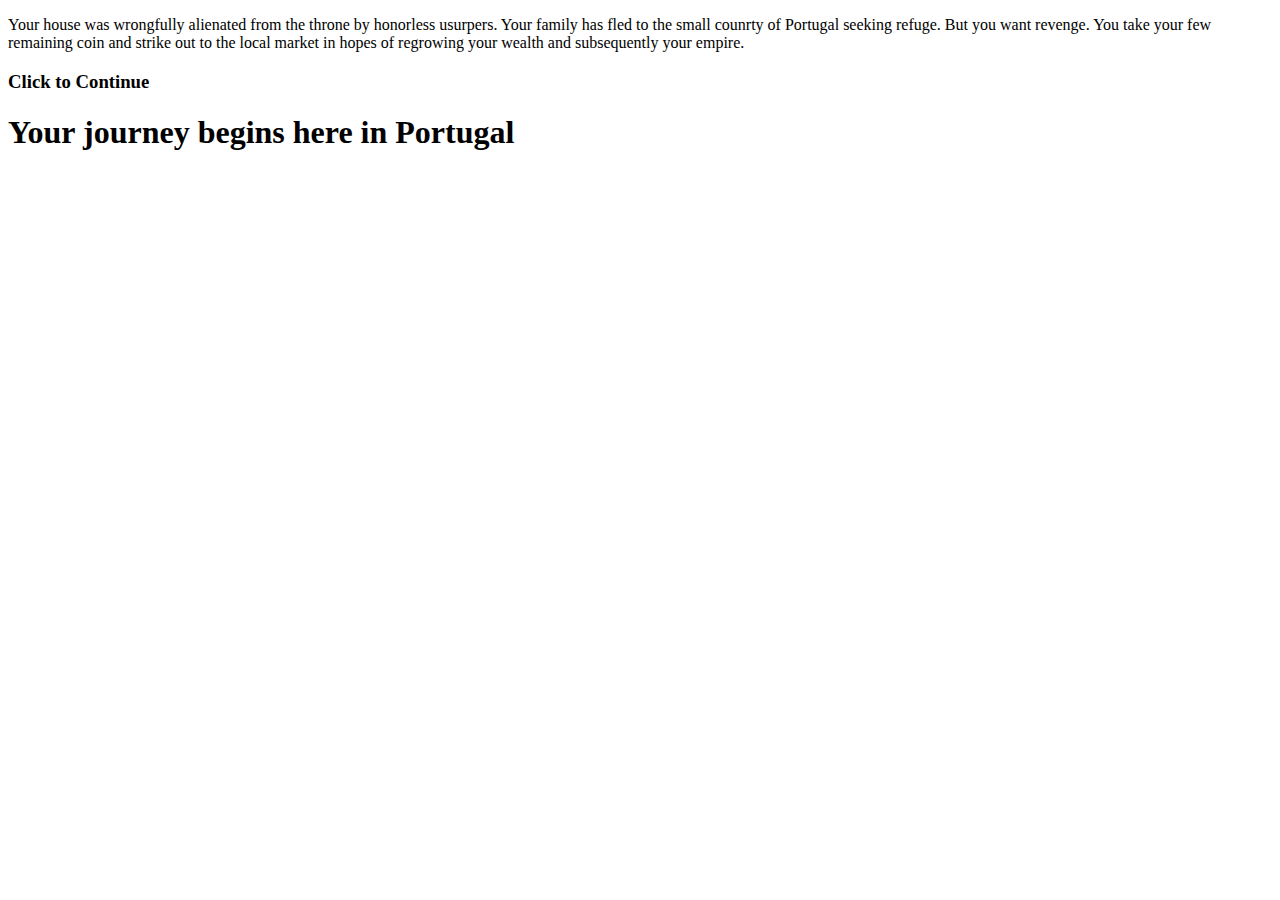
==== Game/Portugal/portugal.html @ 896a2bbe "updated Portugal files" ====
<!DOCTYPE html>
<html>
<head>
    <meta charset="utf-8" />
    <meta http-equiv="X-UA-Compatible" content="IE=edge">
    <title>Europa</title>
    <meta name="viewport" content="width=device-width, initial-scale=1">
    <link href="https://fonts.googleapis.com/css?family=Tangerine" rel="stylesheet">
    <link rel="stylesheet" type="text/css" media="screen" href="portugal_styles.css" />
    <!-- <script src="main.js"></script> -->
    <!--knight helmet attribution link: <a href="http://getdrawings.com/knight-helmet-silhouette">Knight Helmet Silhouette</a>-->
    <!--code for inserting knight helmet: <a href="http://getdrawings.com/knight-helmet-silhouette" title="Knight Helmet Silhouette"><img src="http://getdrawings.com/img/knight-helmet-silhouette-3.png" width="350" /></a>-->
    <!--horse and wagon attribution link: <a href="http://getdrawings.com/horse-and-wagon-silhouette">Horse And Wagon Silhouette</a>-->
    <!--code for inserting horse and wagon: <a href="http://getdrawings.com/horse-and-wagon-silhouette" title="Horse And Wagon Silhouette"><img src="http://getdrawings.com/img/horse-and-wagon-silhouette-7.png" width="350" /></a>-->
</head>
<body>
    <div id="container" class="intro_container">
        <div id="intro">
            <p id="intro_text"> Your house was wrongfully alienated from the throne by honorless usurpers. Your family has fled to the small counrty of Portugal seeking refuge. But you want revenge. You take your few remaining coin and strike out to the local market in hopes of regrowing your wealth and subsequently your empire.</p>
            <h3 id="cc">Click to Continue</h3>
            <script src="Javascript/portugal.js"></script>
        </div>
        <div class="enterPor hide">
            <h1 class="begPor">Your journey begins here in Portugal</h1>
        </div>
    </div>
</body>
</html>
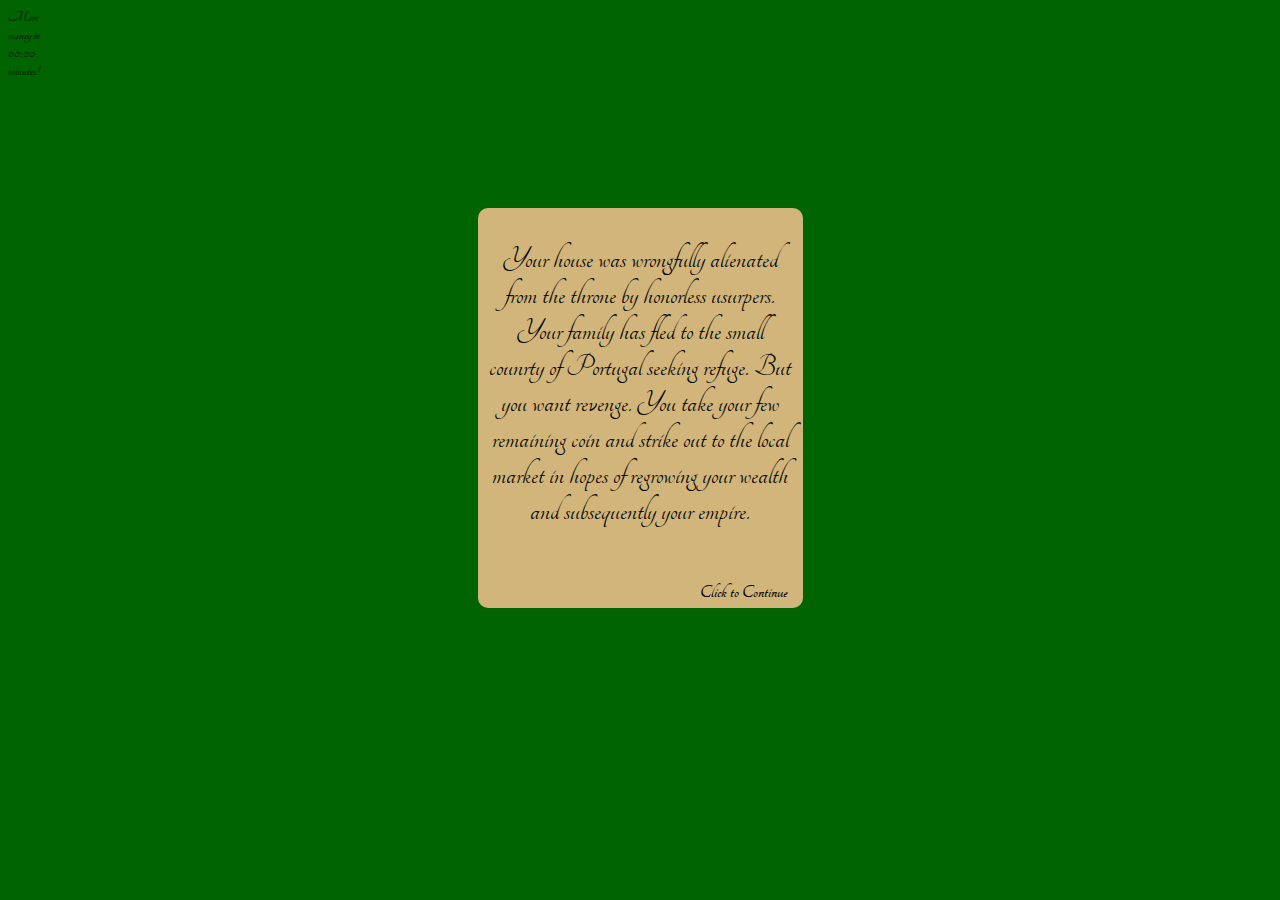
==== commit 7fa64fc6: "Redid file names" ====
--- a/Game/Portugal/portugal.html
+++ b/Game/Portugal/portugal.html
@@ -15,6 +15,8 @@
 </head>
 <body>
     <div id="container" class="intro_container">
+        <script src="Javascript/timer.js"></script>
+        <div>More money in <span id="time">00:00</span> minutes!</div>
         <div id="intro">
             <p id="intro_text"> Your house was wrongfully alienated from the throne by honorless usurpers. Your family has fled to the small counrty of Portugal seeking refuge. But you want revenge. You take your few remaining coin and strike out to the local market in hopes of regrowing your wealth and subsequently your empire.</p>
             <h3 id="cc">Click to Continue</h3>
@@ -22,7 +24,9 @@
         </div>
         <div class="enterPor hide">
             <h1 class="begPor">Your journey begins here in Portugal</h1>
+            <img id="first" class="hide" src="../../img/Countries/Portugal/PortugalProv.jpg">
         </div>
     </div>
+    <div id="box" class="hide"> </div>
 </body>
 </html>--- a/Game/Portugal/portugal_styles.css
+++ b/Game/Portugal/portugal_styles.css
@@ -0,0 +1,54 @@
+body {
+    background-image: url(../../img/EuropaMapa.jpg);
+    background-color: darkgreen;
+    font-family: 'Tangerine', cursive;
+}
+
+#container {
+    display: grid;
+    grid-template-columns: 40px auto 325px auto 40px;
+    grid-template-rows: 200px 400px auto;
+}
+
+.hide {
+    display: none;
+}
+
+#intro {
+    grid-column: 3;
+    grid-row: 2;
+    text-align: center;
+    background-color: #d1b57b;
+    -webkit-border-radius: 10px;
+    -moz-border-radius: 10px;
+    border-radius: 10px;
+}
+
+#intro_text {
+    font-size: 25pt;
+    padding-right: 10px;
+    padding-left: 10px;
+}
+
+#cc {
+    float: right;
+    padding-right: 15px;
+}
+
+.enterPor {
+    grid-column: 3;
+    grid-row: 1;
+    margin: 120px auto 0px auto;
+}
+
+#box {
+    border: red 4px solid;
+    height: 105px;
+    width: 77px;
+    margin-left: 287px;
+    margin-top: 48px
+ }
+
+ #first {
+    
+ }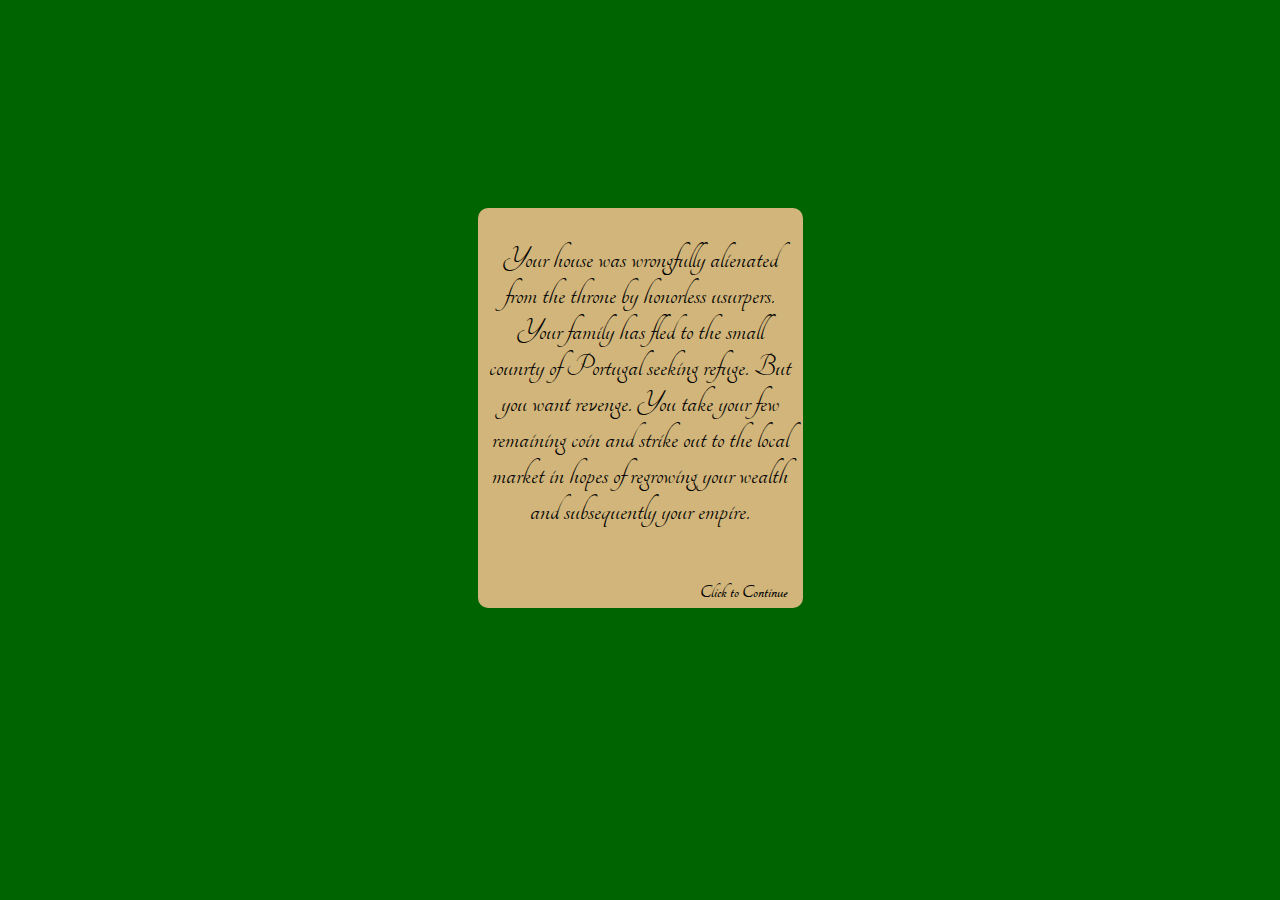
==== commit 5a01aa4c: "Going to branch to PortProvOne" ====
--- a/Game/Portugal/portugal.html
+++ b/Game/Portugal/portugal.html
@@ -13,18 +13,19 @@
     <!--horse and wagon attribution link: <a href="http://getdrawings.com/horse-and-wagon-silhouette">Horse And Wagon Silhouette</a>-->
     <!--code for inserting horse and wagon: <a href="http://getdrawings.com/horse-and-wagon-silhouette" title="Horse And Wagon Silhouette"><img src="http://getdrawings.com/img/horse-and-wagon-silhouette-7.png" width="350" /></a>-->
 </head>
-<body>
+<body id="body">
     <div id="container" class="intro_container">
         <script src="Javascript/timer.js"></script>
-        <div>More money in <span id="time">00:00</span> minutes!</div>
+        <div><span id="time"></span></div>
         <div id="intro">
             <p id="intro_text"> Your house was wrongfully alienated from the throne by honorless usurpers. Your family has fled to the small counrty of Portugal seeking refuge. But you want revenge. You take your few remaining coin and strike out to the local market in hopes of regrowing your wealth and subsequently your empire.</p>
-            <h3 id="cc">Click to Continue</h3>
+            <h3 id="cc_intro">Click to Continue</h3>
             <script src="Javascript/portugal.js"></script>
         </div>
-        <div class="enterPor hide">
+        <div id="enterPor" class="hide">
             <h1 class="begPor">Your journey begins here in Portugal</h1>
-            <img id="first" class="hide" src="../../img/Countries/Portugal/PortugalProv.jpg">
+            <img id="portProv" src="../../img/countries/portugal/portugalProv.jpg">
+            <a href="provOne/portProvOne.html"><h3 id="cc_por">Click to Continue</h3></a>
         </div>
     </div>
     <div id="box" class="hide"> </div>
--- a/Game/Portugal/portugal_styles.css
+++ b/Game/Portugal/portugal_styles.css
@@ -1,5 +1,5 @@
-body {
-    background-image: url(../../img/EuropaMapa.jpg);
+#body {
+    background-image: url(../../img/europaMapa.jpg);
     background-color: darkgreen;
     font-family: 'Tangerine', cursive;
 }
@@ -30,15 +30,9 @@
     padding-left: 10px;
 }
 
-#cc {
+#cc_intro {
     float: right;
     padding-right: 15px;
-}
-
-.enterPor {
-    grid-column: 3;
-    grid-row: 1;
-    margin: 120px auto 0px auto;
 }
 
 #box {
@@ -47,8 +41,32 @@
     width: 77px;
     margin-left: 287px;
     margin-top: 48px
- }
+}
 
- #first {
-    
- }+#enterPor {
+    grid-column: 3;
+    grid-row: 2;
+    align-self: center;
+    justify-self: center;
+    text-align: center;
+}
+
+.begPor {
+    color: #DBB50B;
+}
+
+#portProv {
+    height: 550px;
+    width: 432px;
+    -webkit-border-radius: 10px;
+    -moz-border-radius: 10px;
+    border-radius: 10px;
+    margin-bottom: 0px;
+}
+
+#cc_por {
+    text-align: right;
+    color: #A78F2C;
+    margin-top: 0px;
+    margin-right: 15px;
+}